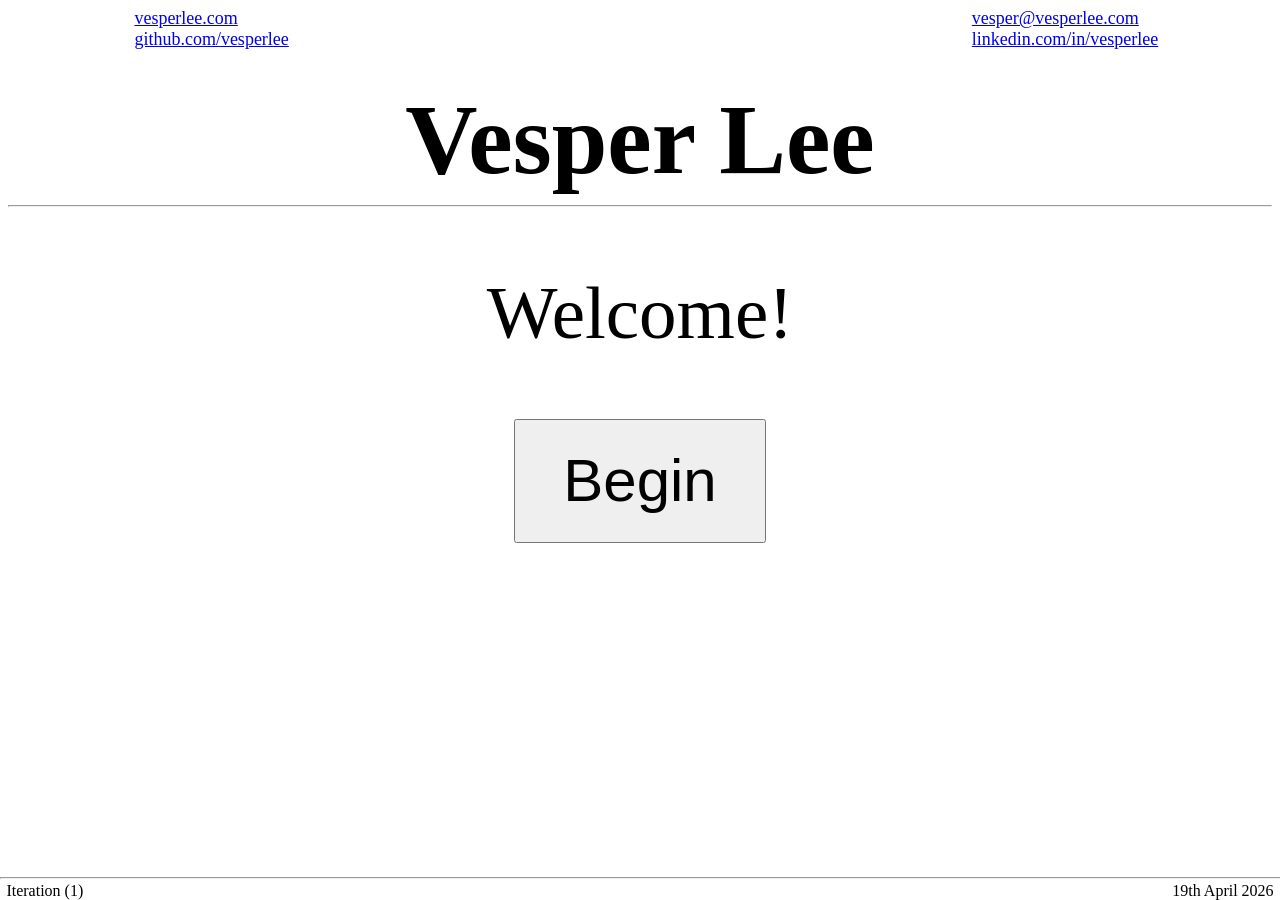
==== html/index.html @ 5774f706 "Added index.html and other neat folders" ====
<!DOCTYPE html>
<html lang="en">
    <head>
        <title>Vesper Lee</title>
        <link rel="icon" href="../img/vesperlogo.ico">
        <meta charset="UTF-8">
        <meta name="viewport" content="width=device-width, initial-scale=1.0">
    </head>

    <body style="overflow-x: hidden;">

        <div style="padding-left: 10%; font-size: 18px;">
            <a href="https://vesperlee.com" ;="" target="_blank"> vesperlee.com </a>
            <div style="float: right; padding-right: 10%;">
                <a href="mailto:vesper@vesperlee.com" ;="" target="_blank">
                    vesper@vesperlee.com
                </a> <br>
                <a href="https://www.linkedin.com/in/vesperlee/" ;="" target="_blank">
                    linkedin.com/in/vesperlee
                </a>
            </div> <br>
             <a href="https://github.com/vesperlee" ;="" target="_blank">
            github.com/vesperlee
            </a>
        </div>

        <div style="text-align: center; font-size: 100px; padding-top: 2.5%">
            <b> Vesper Lee </b>
        </div> <hr>
        <div style="text-align: center; margin-top: 5%; font-size: 75px;">
            Welcome!
        </div>
        <div style="text-align: center; margin-top: 5%;">
            <button onclick="window.location.href = 'page1.html';" style="font-size: 60px; cursor: pointer; width: 20%; height: 15%; padding-block: 2%;">
                Begin
            </button>
        </div>

        
    </body>

    <tail>
        <div style="position: absolute; width: 100%; bottom: 0; left:0; ">
            <hr style="width: 100%; position: relative; top: 5px;">
            <span style="float: left; margin-left: 0.5%;">
                Iteration (1)
            </span>
            <span style="float: right; margin-right: 0.5%;">
                19th April 2026
            </span>
        </div>

    </tail>
</html>
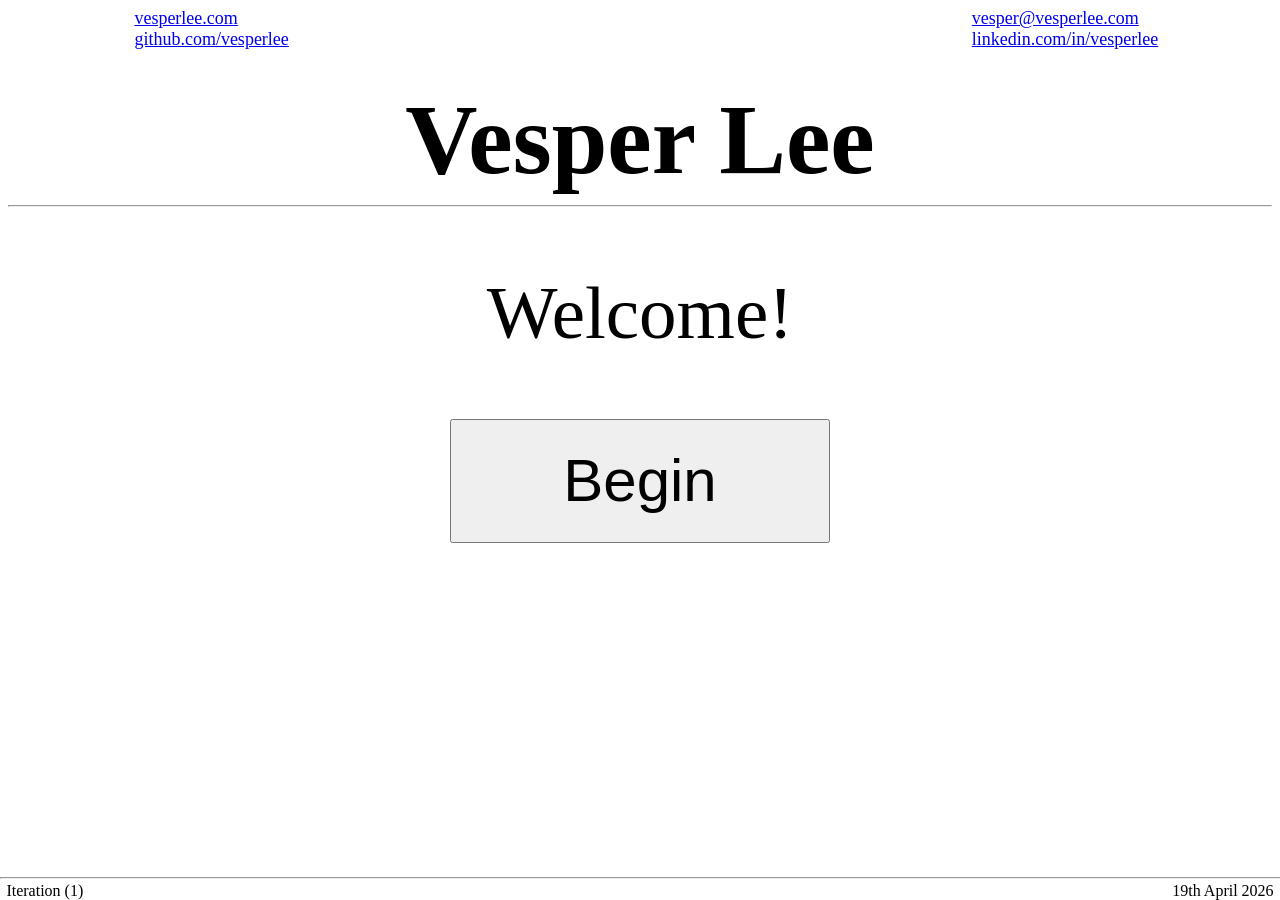
==== commit ad54e4da: "Added page 2" ====
--- a/html/index.html
+++ b/html/index.html
@@ -31,7 +31,7 @@
             Welcome!
         </div>
         <div style="text-align: center; margin-top: 5%;">
-            <button onclick="window.location.href = 'page1.html';" style="font-size: 60px; cursor: pointer; width: 20%; height: 15%; padding-block: 2%;">
+            <button onclick="window.location.href = 'page1.html';" style="font-size: 60px; cursor: pointer; width: 30%; height: 20%; padding-block: 2%;">
                 Begin
             </button>
         </div>
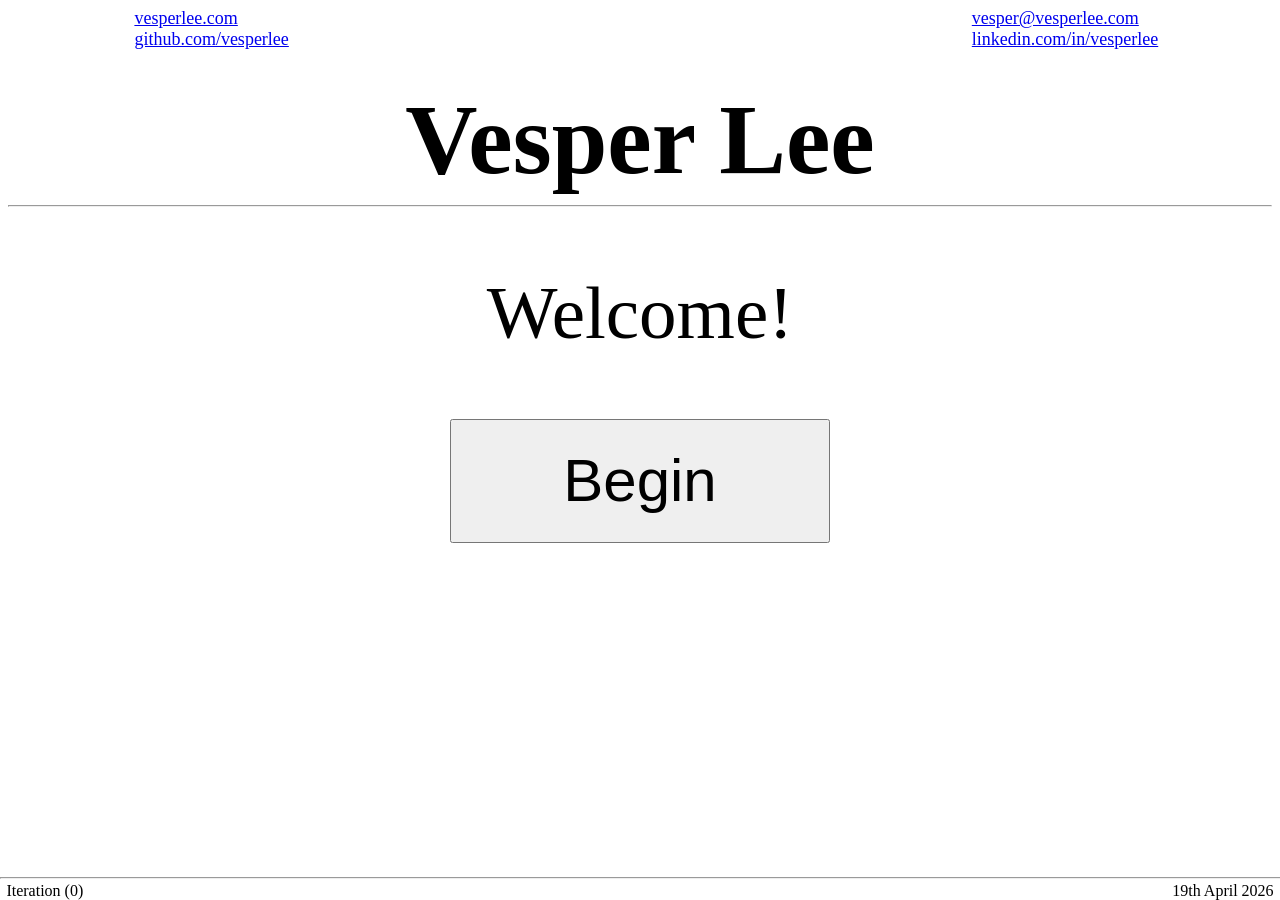
==== commit a3b4c1bc: "Moving pages to html" ====
--- a/html/index.html
+++ b/html/index.html
@@ -31,7 +31,7 @@
             Welcome!
         </div>
         <div style="text-align: center; margin-top: 5%;">
-            <button onclick="window.location.href = 'page1.html';" style="font-size: 60px; cursor: pointer; width: 30%; height: 20%; padding-block: 2%;">
+            <button onclick="window.location.href = './1';" style="font-size: 60px; cursor: pointer; width: 30%; height: 20%; padding-block: 2%;">
                 Begin
             </button>
         </div>
@@ -43,7 +43,7 @@
         <div style="position: absolute; width: 100%; bottom: 0; left:0; ">
             <hr style="width: 100%; position: relative; top: 5px;">
             <span style="float: left; margin-left: 0.5%;">
-                Iteration (1)
+                Iteration (0)
             </span>
             <span style="float: right; margin-right: 0.5%;">
                 19th April 2026
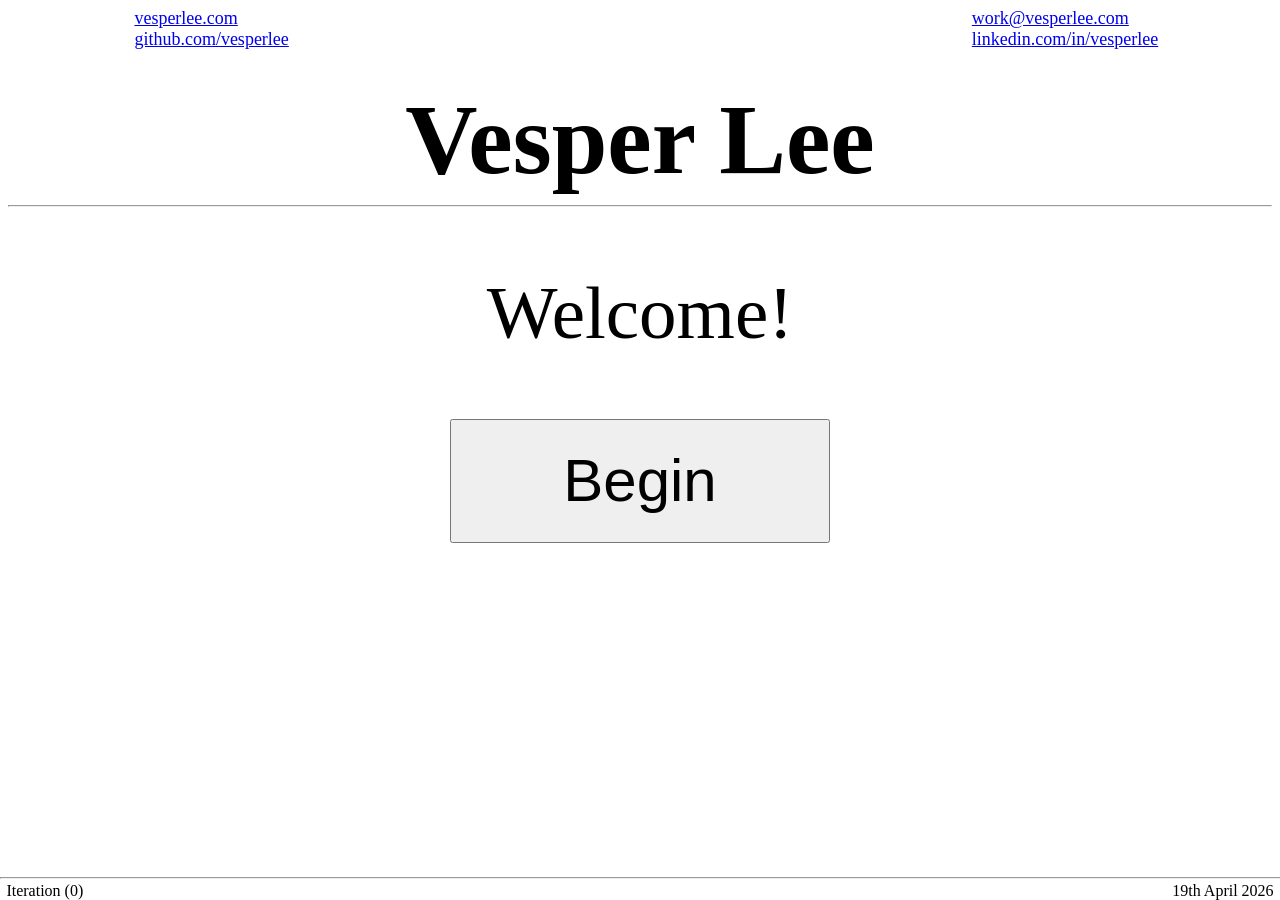
==== commit 4525b04c: "Added new aircon calculator for cp2nus UTown thing... hopefully it works on mobile lol." ====
--- a/html/index.html
+++ b/html/index.html
@@ -10,16 +10,16 @@
     <body style="overflow-x: hidden;">
 
         <div style="padding-left: 10%; font-size: 18px;">
-            <a href="https://vesperlee.com" ;="" target="_blank"> vesperlee.com </a>
+            <a href="https://vesperlee.com" target="_blank"> vesperlee.com </a>
             <div style="float: right; padding-right: 10%;">
-                <a href="mailto:vesper@vesperlee.com" ;="" target="_blank">
-                    vesper@vesperlee.com
+                <a href="mailto:work@vesperlee.com" target="_blank">
+                    work@vesperlee.com
                 </a> <br>
-                <a href="https://www.linkedin.com/in/vesperlee/" ;="" target="_blank">
+                <a href="https://www.linkedin.com/in/vesperlee/" target="_blank">
                     linkedin.com/in/vesperlee
                 </a>
             </div> <br>
-             <a href="https://github.com/vesperlee" ;="" target="_blank">
+             <a href="https://github.com/vesperlee" target="_blank">
             github.com/vesperlee
             </a>
         </div>
@@ -35,20 +35,15 @@
                 Begin
             </button>
         </div>
-
-        
     </body>
 
-    <tail>
         <div style="position: absolute; width: 100%; bottom: 0; left:0; ">
             <hr style="width: 100%; position: relative; top: 5px;">
             <span style="float: left; margin-left: 0.5%;">
-                Iteration (0)
+                Iteration (<a onclick="window.location.href = './0'">0</a>)
             </span>
             <span style="float: right; margin-right: 0.5%;">
                 19th April 2026
             </span>
         </div>
-
-    </tail>
 </html>
